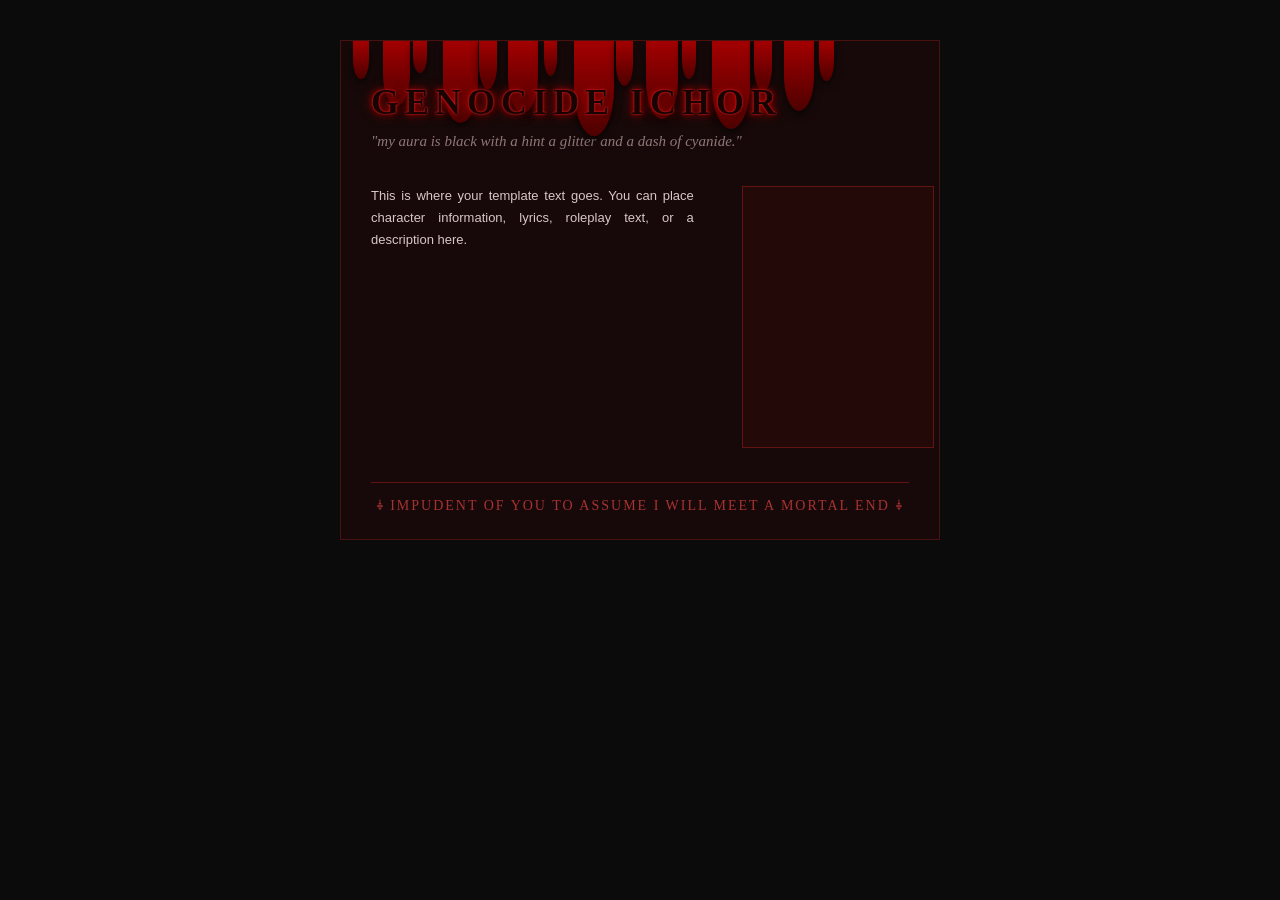
==== templates/blood-drip.html @ e74c89c7 "Remove unused blood drip styles Removed styles for blood drip elements sixteen, seventeen, and eight" ====
<!DOCTYPE html>
<html lang="en">
<head>
<meta charset="UTF-8">
<meta name="viewport" content="width=device-width, initial-scale=1.0">
<title>Ardent Templates - Blood Drip</title>

<style>
body {
    margin: 0;
    padding: 40px;
    background: #0b0b0b;
    font-family: Georgia, serif;
}

.blood-template {
    position: relative;
    width: 600px;
    min-height: 500px;
    margin: auto;
    padding: 30px;
    box-sizing: border-box;
    background: #170909;
    color: #d8c7c7;
    border: 1px solid #4a1111;
    overflow: auto;
}

/* Blood-drip top */
.drip {
    position: absolute;
    top: 0;
    background: linear-gradient(to bottom, #a30000, #4d0000);
    border-radius: 0 0 50% 50%;
    box-shadow: 0 3px 8px rgba(0,0,0,0.7);
}

/* Left side */
.drip.one   { left: 2%;  width: 16px; height: 38px; }
.drip.two   { left: 7%;  width: 27px; height: 65px; }
.drip.three { left: 12%; width: 14px; height: 32px; }
.drip.four  { left: 17%; width: 35px; height: 82px; }

/* Left-middle */
.drip.five  { left: 23%; width: 18px; height: 48px; }
.drip.six   { left: 28%; width: 30px; height: 72px; }
.drip.seven { left: 34%; width: 13px; height: 35px; }
.drip.eight { left: 39%; width: 40px; height: 95px; }

/* Center */
.drip.nine  { left: 46%; width: 17px; height: 45px; }
.drip.ten   { left: 51%; width: 32px; height: 78px; }
.drip.eleven { left: 57%; width: 14px; height: 38px; }
.drip.twelve { left: 62%; width: 38px; height: 88px; }

/* Right-middle */
.drip.thirteen { left: 69%; width: 18px; height: 50px; }
.drip.fourteen { left: 74%; width: 30px; height: 70px; }
.drip.fifteen  { left: 80%; width: 15px; height: 40px; }

.title {
    position: relative;
    margin-top: 10px;
    color: #180303;
    font-size: 36px;
    font-weight: bold;
    letter-spacing: 6px;
    text-transform: uppercase;
    z-index: 10;

    text-shadow:
        0 0 2px #ff3030,
        0 0 6px #b00000,
        0 0 12px #8b0000,
        2px 2px 4px #000000;
}

.quote {
    margin-top: 10px;
    color: #8f7777;
    font-style: italic;
    font-size: 15px;
}

.text {
    width: 60%;
    margin-top: 35px;
    line-height: 1.7;
    font-family: Arial, sans-serif;
    font-size: 13px;
    text-align: justify;
}

.image {
    position: absolute;
    right: 5px;
    top: 145px;
    width: 190px;
    height: 260px;
    background: #240909;
    border: 1px solid #641313;
    background-size: cover;
    background-position: center;
}

.footer-quote {
    position: absolute;
    bottom: 25px;
    left: 30px;
    right: 30px;
    padding-top: 15px;
    border-top: 1px solid #641313;
    color: #a83232;
    font-size: 14px;
    letter-spacing: 2px;
    text-align: center;
    text-transform: uppercase;
}
</style>
</head>

<body>

<div class="blood-template">

    <div class="drip one"></div>
<div class="drip two"></div>
<div class="drip three"></div>
<div class="drip four"></div>
<div class="drip five"></div>
<div class="drip six"></div>
<div class="drip seven"></div>
<div class="drip eight"></div>
<div class="drip nine"></div>
<div class="drip ten"></div>
<div class="drip eleven"></div>
<div class="drip twelve"></div>
<div class="drip thirteen"></div>
<div class="drip fourteen"></div>
<div class="drip fifteen"></div>
<div class="drip sixteen"></div>
<div class="drip seventeen"></div>
<div class="drip eighteen"></div>

    <div class="title">
        Genocide Ichor
    </div>

    <div class="quote">
        "my aura is black with a hint a glitter and a dash of cyanide."
    </div>

    <div class="text">
        This is where your template text goes. You can place
        character information, lyrics, roleplay text, or a
        description here.
    </div>

    <div class="image" style="background-image: url('https://raw.githubusercontent.com/ghettobarbie18/ardent-templates/refs/heads/main/death.jpg');"> </div>

    <div class="footer-quote">
        ⸸ impudent of you to assume i will meet a mortal end ⸸
    </div>

</div>

</body>
</html>
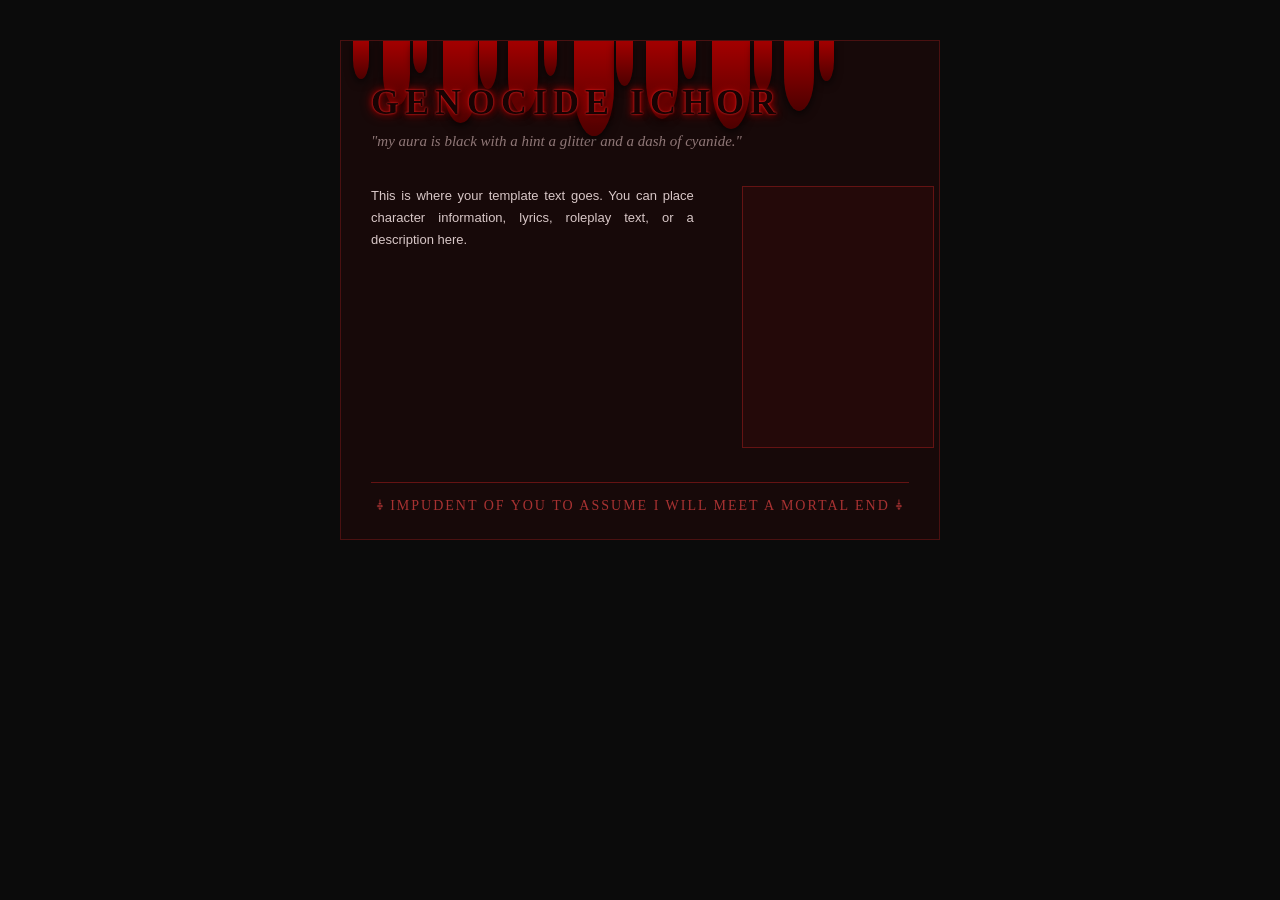
==== commit df505b37: "Update blood-drip.html" ====
--- a/templates/blood-drip.html
+++ b/templates/blood-drip.html
@@ -138,9 +138,6 @@
 <div class="drip thirteen"></div>
 <div class="drip fourteen"></div>
 <div class="drip fifteen"></div>
-<div class="drip sixteen"></div>
-<div class="drip seventeen"></div>
-<div class="drip eighteen"></div>
 
     <div class="title">
         Genocide Ichor
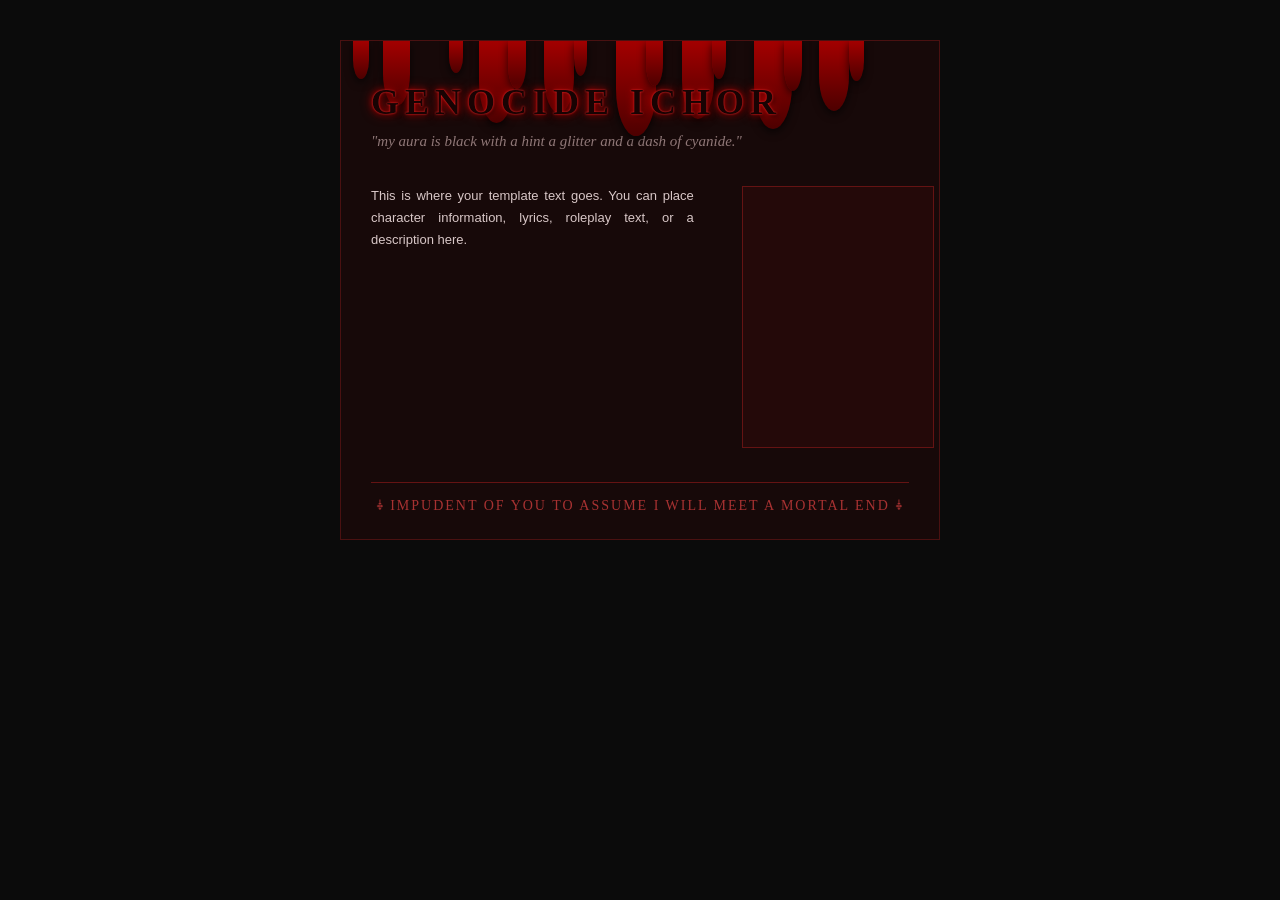
==== commit 83fa4142: "Update blood-drip.html" ====
--- a/templates/blood-drip.html
+++ b/templates/blood-drip.html
@@ -38,25 +38,25 @@
 /* Left side */
 .drip.one   { left: 2%;  width: 16px; height: 38px; }
 .drip.two   { left: 7%;  width: 27px; height: 65px; }
-.drip.three { left: 12%; width: 14px; height: 32px; }
-.drip.four  { left: 17%; width: 35px; height: 82px; }
+.drip.three { left: 18%; width: 14px; height: 32px; }
+.drip.four  { left: 23%; width: 35px; height: 82px; }
 
 /* Left-middle */
-.drip.five  { left: 23%; width: 18px; height: 48px; }
-.drip.six   { left: 28%; width: 30px; height: 72px; }
-.drip.seven { left: 34%; width: 13px; height: 35px; }
-.drip.eight { left: 39%; width: 40px; height: 95px; }
+.drip.five  { left: 28%; width: 18px; height: 48px; }
+.drip.six   { left: 34%; width: 30px; height: 72px; }
+.drip.seven { left: 39%; width: 13px; height: 35px; }
+.drip.eight { left: 46%; width: 40px; height: 95px; }
 
 /* Center */
-.drip.nine  { left: 46%; width: 17px; height: 45px; }
-.drip.ten   { left: 51%; width: 32px; height: 78px; }
-.drip.eleven { left: 57%; width: 14px; height: 38px; }
-.drip.twelve { left: 62%; width: 38px; height: 88px; }
+.drip.nine  { left: 51%; width: 17px; height: 45px; }
+.drip.ten   { left: 57%; width: 32px; height: 78px; }
+.drip.eleven { left: 62%; width: 14px; height: 38px; }
+.drip.twelve { left: 69%; width: 38px; height: 88px; }
 
 /* Right-middle */
-.drip.thirteen { left: 69%; width: 18px; height: 50px; }
-.drip.fourteen { left: 74%; width: 30px; height: 70px; }
-.drip.fifteen  { left: 80%; width: 15px; height: 40px; }
+.drip.thirteen { left: 74%; width: 18px; height: 50px; }
+.drip.fourteen { left: 80%; width: 30px; height: 70px; }
+.drip.fifteen  { left: 85%; width: 15px; height: 40px; }
 
 .title {
     position: relative;
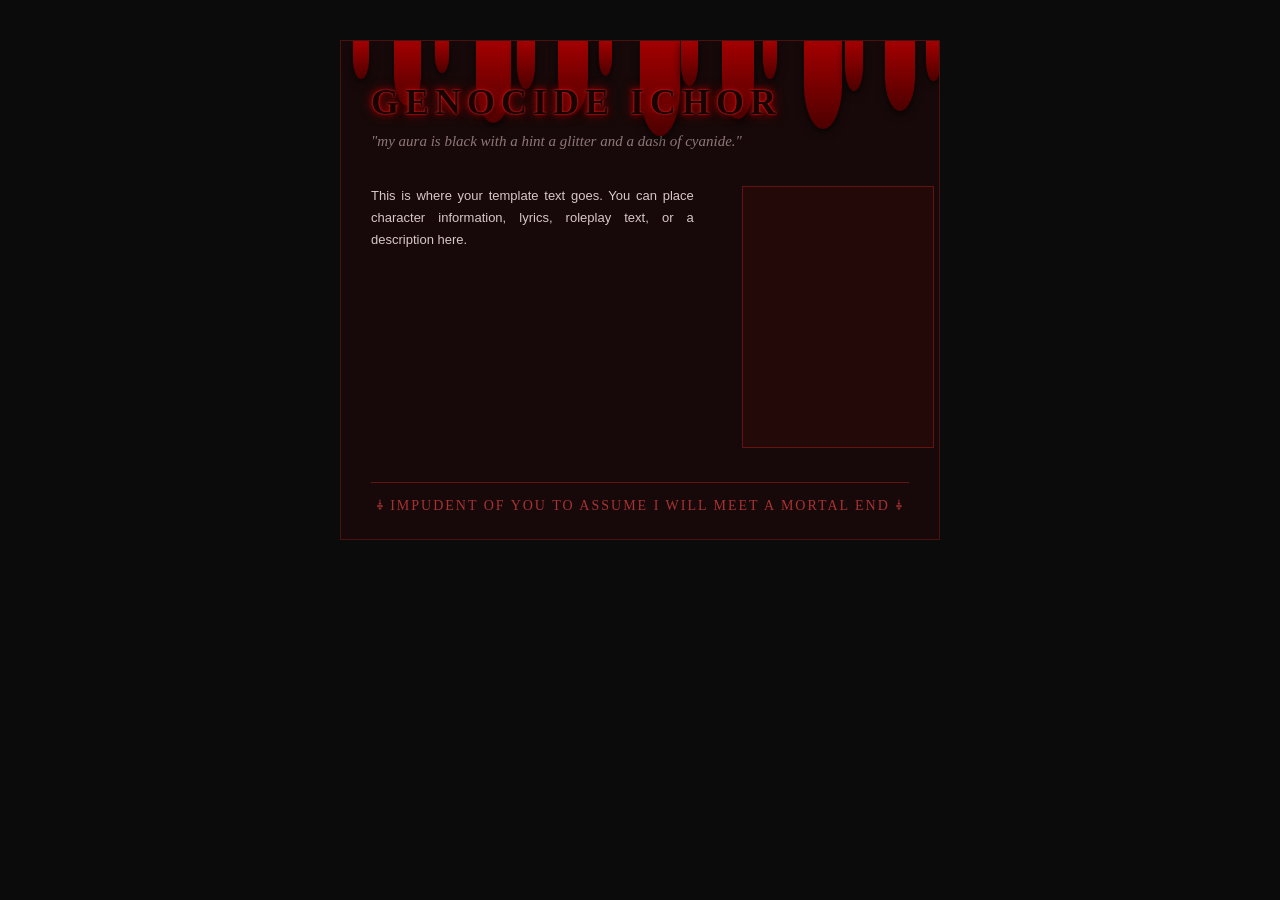
==== commit a9ece9b1: "Refactor blood drip styles for even spacing Updated positioning and dimensions of blood drips for ev" ====
--- a/templates/blood-drip.html
+++ b/templates/blood-drip.html
@@ -35,28 +35,22 @@
     box-shadow: 0 3px 8px rgba(0,0,0,0.7);
 }
 
-/* Left side */
-.drip.one   { left: 2%;  width: 16px; height: 38px; }
-.drip.two   { left: 7%;  width: 27px; height: 65px; }
-.drip.three { left: 18%; width: 14px; height: 32px; }
-.drip.four  { left: 23%; width: 35px; height: 82px; }
-
-/* Left-middle */
-.drip.five  { left: 28%; width: 18px; height: 48px; }
-.drip.six   { left: 34%; width: 30px; height: 72px; }
-.drip.seven { left: 39%; width: 13px; height: 35px; }
-.drip.eight { left: 46%; width: 40px; height: 95px; }
-
-/* Center */
-.drip.nine  { left: 51%; width: 17px; height: 45px; }
-.drip.ten   { left: 57%; width: 32px; height: 78px; }
-.drip.eleven { left: 62%; width: 14px; height: 38px; }
-.drip.twelve { left: 69%; width: 38px; height: 88px; }
-
-/* Right-middle */
-.drip.thirteen { left: 74%; width: 18px; height: 50px; }
-.drip.fourteen { left: 80%; width: 30px; height: 70px; }
-.drip.fifteen  { left: 85%; width: 15px; height: 40px; }
+/* Evenly spaced blood drips */
+.drip.one       { left: 2%;     width: 16px; height: 38px; }
+.drip.two       { left: 8.85%;  width: 27px; height: 65px; }
+.drip.three     { left: 15.7%;  width: 14px; height: 32px; }
+.drip.four      { left: 22.55%; width: 35px; height: 82px; }
+.drip.five      { left: 29.4%;  width: 18px; height: 48px; }
+.drip.six       { left: 36.25%; width: 30px; height: 72px; }
+.drip.seven     { left: 43.1%;  width: 13px; height: 35px; }
+.drip.eight     { left: 49.95%; width: 40px; height: 95px; }
+.drip.nine      { left: 56.8%;  width: 17px; height: 45px; }
+.drip.ten       { left: 63.65%; width: 32px; height: 78px; }
+.drip.eleven    { left: 70.5%;  width: 14px; height: 38px; }
+.drip.twelve    { left: 77.35%; width: 38px; height: 88px; }
+.drip.thirteen  { left: 84.2%;  width: 18px; height: 50px; }
+.drip.fourteen  { left: 91.05%; width: 30px; height: 70px; }
+.drip.fifteen   { left: 97.9%;  width: 15px; height: 40px; }
 
 .title {
     position: relative;
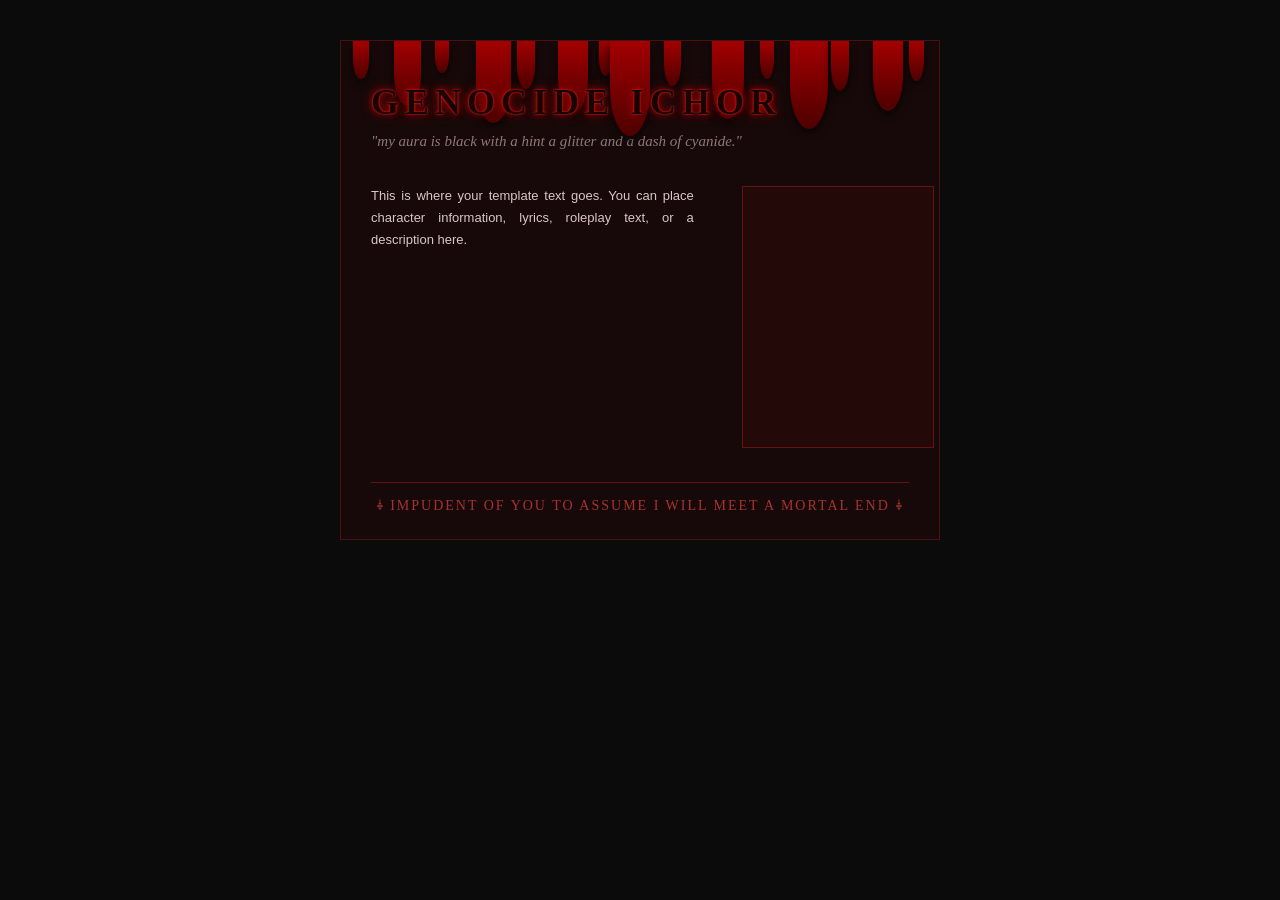
==== commit 35dda110: "Adjust drip positions and sizes in blood-drip.html" ====
--- a/templates/blood-drip.html
+++ b/templates/blood-drip.html
@@ -43,14 +43,14 @@
 .drip.five      { left: 29.4%;  width: 18px; height: 48px; }
 .drip.six       { left: 36.25%; width: 30px; height: 72px; }
 .drip.seven     { left: 43.1%;  width: 13px; height: 35px; }
-.drip.eight     { left: 49.95%; width: 40px; height: 95px; }
-.drip.nine      { left: 56.8%;  width: 17px; height: 45px; }
-.drip.ten       { left: 63.65%; width: 32px; height: 78px; }
-.drip.eleven    { left: 70.5%;  width: 14px; height: 38px; }
-.drip.twelve    { left: 77.35%; width: 38px; height: 88px; }
-.drip.thirteen  { left: 84.2%;  width: 18px; height: 50px; }
-.drip.fourteen  { left: 91.05%; width: 30px; height: 70px; }
-.drip.fifteen   { left: 97.9%;  width: 15px; height: 40px; }
+.drip.eight     { left: 45%; width: 40px; height: 95px; }
+.drip.nine      { left: 54%;  width: 17px; height: 45px; }
+.drip.ten       { left: 62%; width: 32px; height: 78px; }
+.drip.eleven    { left: 70%;  width: 14px; height: 38px; }
+.drip.twelve    { left: 75%; width: 38px; height: 88px; }
+.drip.thirteen  { left: 82%;  width: 18px; height: 50px; }
+.drip.fourteen  { left: 89%; width: 30px; height: 70px; }
+.drip.fifteen   { left: 95%;  width: 15px; height: 40px; }
 
 .title {
     position: relative;
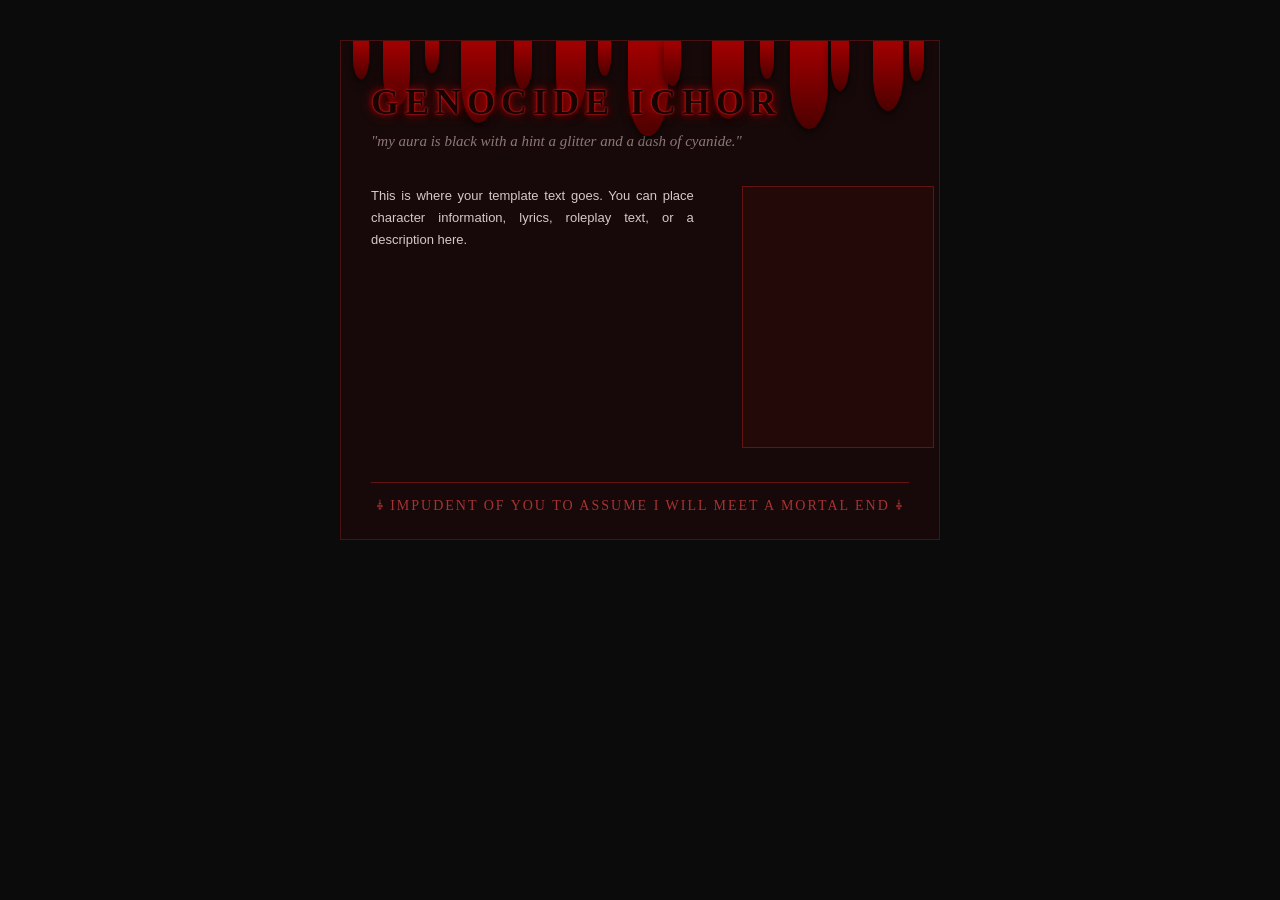
==== commit a63a71d2: "Adjust positions of blood drip elements" ====
--- a/templates/blood-drip.html
+++ b/templates/blood-drip.html
@@ -37,13 +37,13 @@
 
 /* Evenly spaced blood drips */
 .drip.one       { left: 2%;     width: 16px; height: 38px; }
-.drip.two       { left: 8.85%;  width: 27px; height: 65px; }
-.drip.three     { left: 15.7%;  width: 14px; height: 32px; }
-.drip.four      { left: 22.55%; width: 35px; height: 82px; }
-.drip.five      { left: 29.4%;  width: 18px; height: 48px; }
-.drip.six       { left: 36.25%; width: 30px; height: 72px; }
-.drip.seven     { left: 43.1%;  width: 13px; height: 35px; }
-.drip.eight     { left: 45%; width: 40px; height: 95px; }
+.drip.two       { left: 7%;  width: 27px; height: 65px; }
+.drip.three     { left: 14%;  width: 14px; height: 32px; }
+.drip.four      { left: 20%; width: 35px; height: 82px; }
+.drip.five      { left: 29%;  width: 18px; height: 48px; }
+.drip.six       { left: 36%; width: 30px; height: 72px; }
+.drip.seven     { left: 43%;  width: 13px; height: 35px; }
+.drip.eight     { left: 48%; width: 40px; height: 95px; }
 .drip.nine      { left: 54%;  width: 17px; height: 45px; }
 .drip.ten       { left: 62%; width: 32px; height: 78px; }
 .drip.eleven    { left: 70%;  width: 14px; height: 38px; }
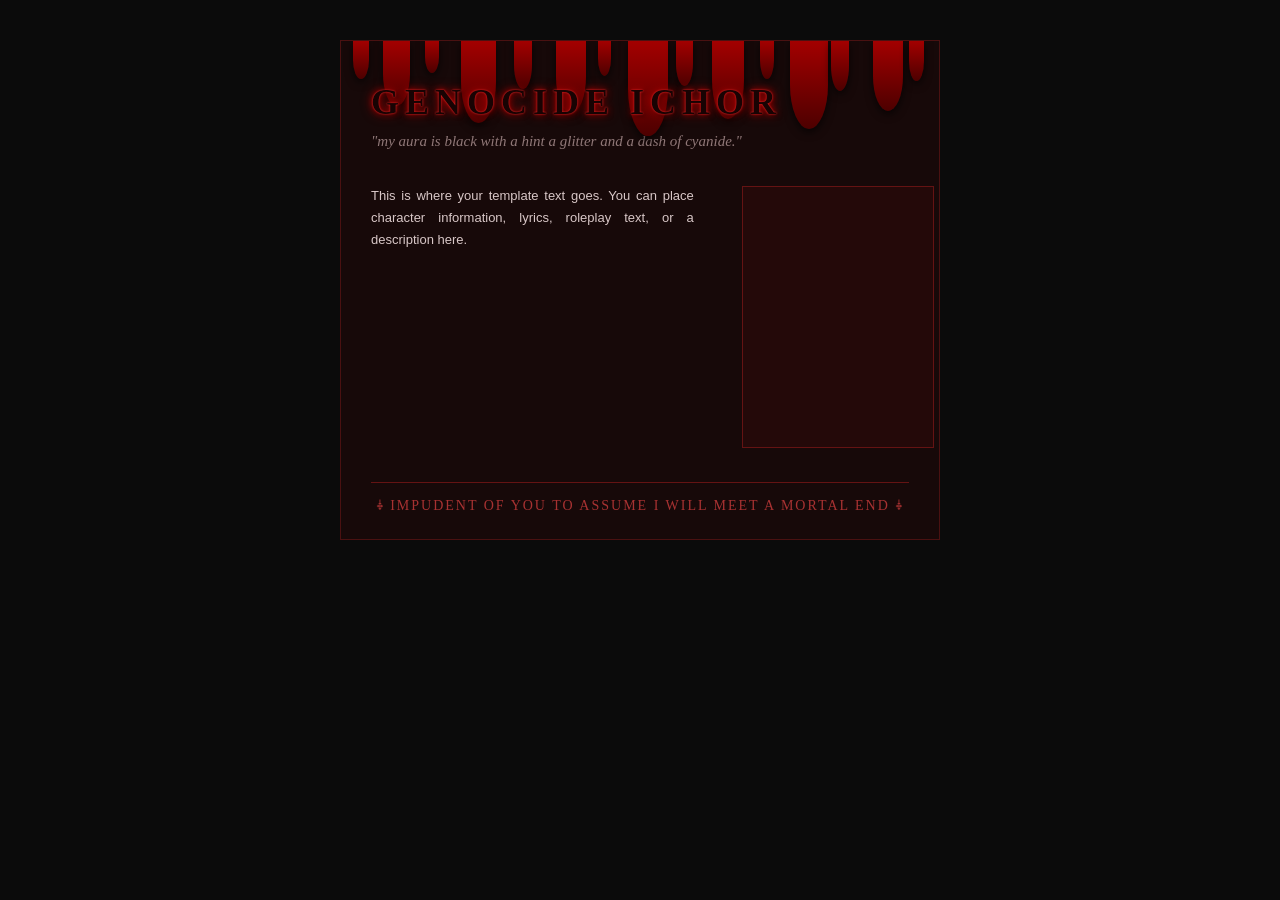
==== commit dbe00d77: "Update blood-drip.html" ====
--- a/templates/blood-drip.html
+++ b/templates/blood-drip.html
@@ -44,7 +44,7 @@
 .drip.six       { left: 36%; width: 30px; height: 72px; }
 .drip.seven     { left: 43%;  width: 13px; height: 35px; }
 .drip.eight     { left: 48%; width: 40px; height: 95px; }
-.drip.nine      { left: 54%;  width: 17px; height: 45px; }
+.drip.nine      { left: 56%;  width: 17px; height: 45px; }
 .drip.ten       { left: 62%; width: 32px; height: 78px; }
 .drip.eleven    { left: 70%;  width: 14px; height: 38px; }
 .drip.twelve    { left: 75%; width: 38px; height: 88px; }
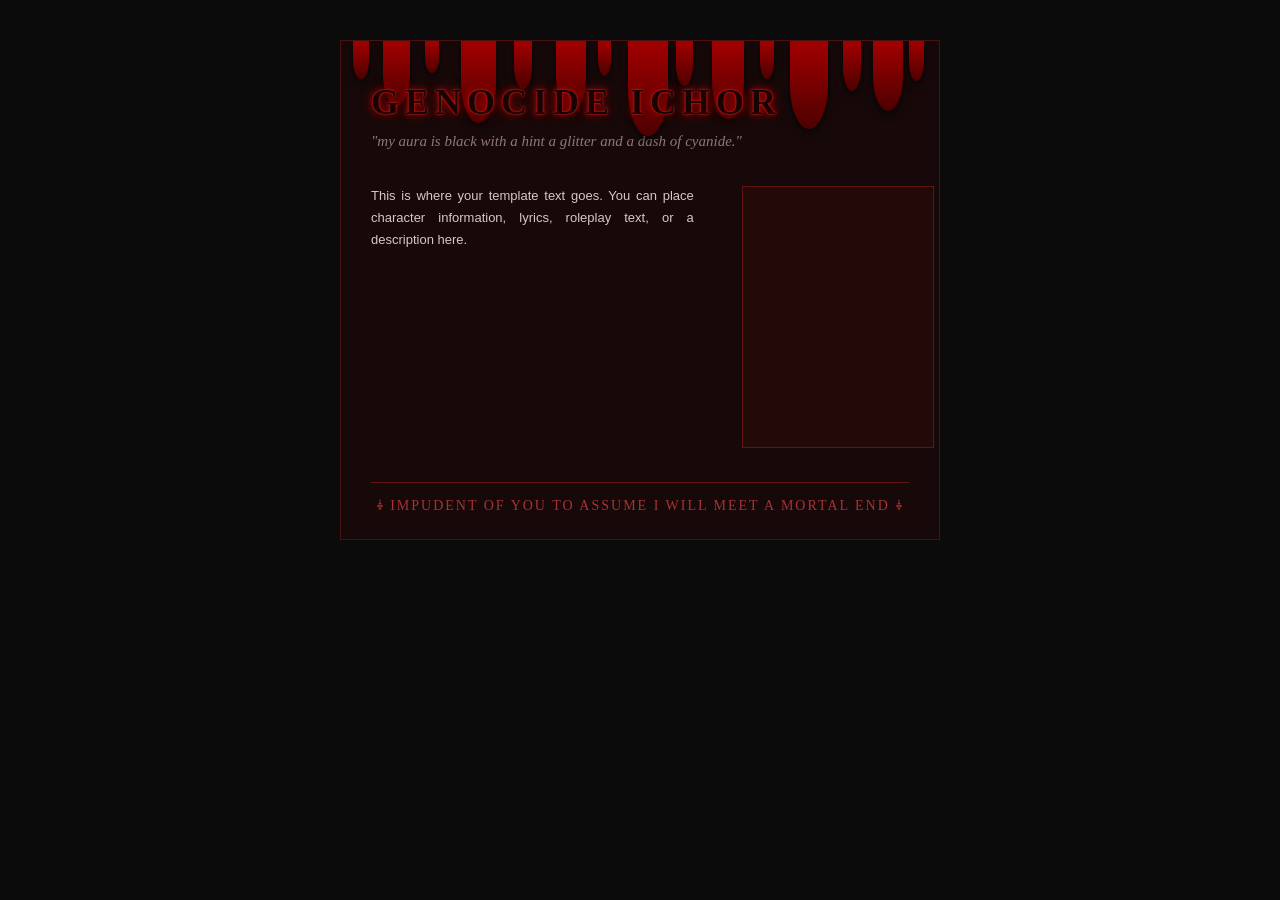
==== commit 1c82ff83: "Update blood-drip.html" ====
--- a/templates/blood-drip.html
+++ b/templates/blood-drip.html
@@ -48,7 +48,7 @@
 .drip.ten       { left: 62%; width: 32px; height: 78px; }
 .drip.eleven    { left: 70%;  width: 14px; height: 38px; }
 .drip.twelve    { left: 75%; width: 38px; height: 88px; }
-.drip.thirteen  { left: 82%;  width: 18px; height: 50px; }
+.drip.thirteen  { left: 84%;  width: 18px; height: 50px; }
 .drip.fourteen  { left: 89%; width: 30px; height: 70px; }
 .drip.fifteen   { left: 95%;  width: 15px; height: 40px; }
 
